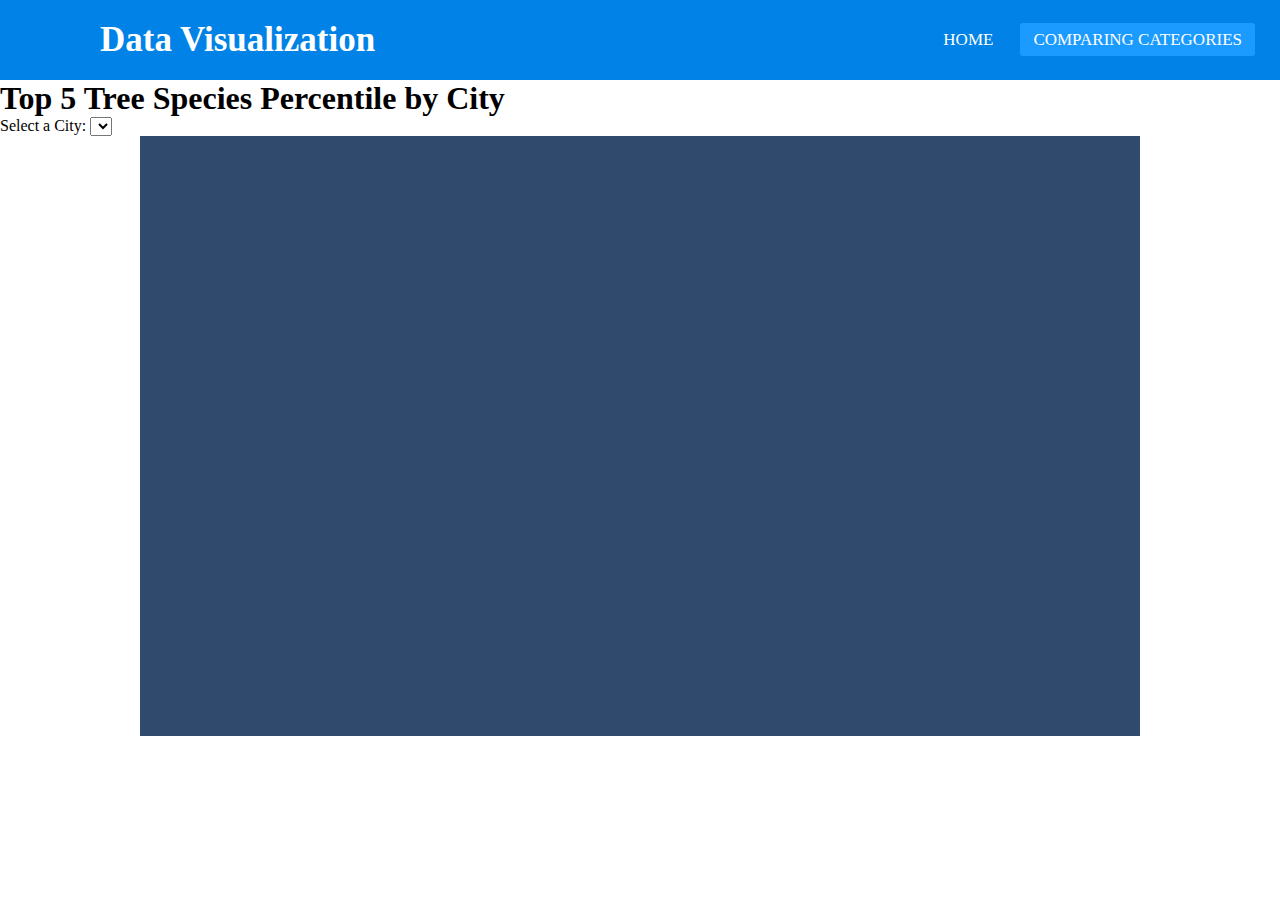
==== Comparing categories.html @ e33f35e9 "barplot" ====
<!DOCTYPE html>
<html>
<head>
    <title>Top 5 Tree Species Percentile by City</title>
    <script src="https://d3js.org/d3.v6.min.js"></script>
    <meta name="viewport" content="width=device-width, initial-scale=1.0">
    <link rel="stylesheet" href="https://cdnjs.cloudflare.com/ajax/libs/font-awesome/5.15.3/css/all.min.css"/> 
    <link rel="stylesheet" href="css/style.css">

</head>
<body>
  <nav>
    <input type="checkbox" id="check">
    <label for="check" class="checkbtn">
      <i class="fas fa-bars"></i>
    </label>
    <label class="logo">Data Visualization</label>
    <ul>
      <li><a class="" href="index.html">Home</a></li>
      <li><a class="active" href="#">Comparing Categories</a></li>

    </ul>
  </nav>
    <h1>Top 5 Tree Species Percentile by City</h1>
    <div id="city-selector">
        <label for="city-select">Select a City: </label>
        <select id="citySelect"></select>
    </div>
    <div id="chart"></div>
    <div id='layout'>
        <!-- <h2>Bar chart example</h2> -->
        <div id='container'>
          <svg />
        </div>
      </div>
</body>
<script src="scripts/comparing categories.js"></script>
</html>
---- css/style.css ----
/* Reset some default styles */
body, h1, h2, p {
    margin: 0;
    padding: 0;
}

/* Apply fonts */
body {
    font-family: 'Fira Sans', sans-serif;
}

h1, h2 {
    font-family: 'Roboto Slab', serif;
}

/* Style the header */
header {
    background-color: #333;
    color: white;
    text-align: center;
    padding: 20px;
}

/* Style sections */
section {
    margin: 20px;
}

    /* Style images within sections */
    section img {
        max-width: 100%;
        height: auto;
    }


/* FOR COMPARING CATEGORIES */


body {
    font-family: 'Open Sans', sans-serif;
  }
  
  div#layout {
    text-align: center;
  }
  
  div#container {
    width: 1000px;
    height: 600px;
    margin: auto;
    background-color: #2F4A6D;
  }
  
  svg {
    width: 100%;
    height: 100%;
  }
  
  .bar {
    fill: #80cbc4;
  }
  
  text {
    font-size: 12px;
    fill: #fff;
  }
  
  path {
    stroke: gray;
  }
  
  line {
    stroke: gray;
  }
  
  line#limit {
    stroke: #FED966;
    stroke-width: 3;
    stroke-dasharray: 3 6;
  }
  
  .grid path {
    stroke-width: 0;
  }
  
  .grid .tick line {
    stroke: #9FAAAE;
    stroke-opacity: 0.3;
  }
  
  text.divergence {
    font-size: 14px;
    fill: #2F4A6D;
  }
  
  text.value {
    font-size: 14px;
  }
  
  text.title {
    font-size: 22px;
    font-weight: 600;
  }
  
  text.label {
    font-size: 14px;
    font-weight: 400;
  }
  
  text.source {
    font-size: 10px;
  }


  /* NAV BAR  */


  *{
    padding: 0;
    margin: 0;
    text-decoration: none;
    list-style: none;
    box-sizing: border-box;
  }
  body{
    font-family: montserrat;
  }
  nav{
    background: #0082e6;
    height: 80px;
    width: 100%;
  }
  label.logo{
    color: white;
    font-size: 35px;
    line-height: 80px;
    padding: 0 100px;
    font-weight: bold;
  }
  nav ul{
    float: right;
    margin-right: 20px;
  }
  nav ul li{
    display: inline-block;
    line-height: 80px;
    margin: 0 5px;
  }
  nav ul li a{
    color: white;
    font-size: 17px;
    padding: 7px 13px;
    border-radius: 3px;
    text-transform: uppercase;
  }
  a.active,a:hover{
    background: #1b9bff;
    transition: .5s;
  }
  .checkbtn{
    font-size: 30px;
    color: white;
    float: right;
    line-height: 80px;
    margin-right: 40px;
    cursor: pointer;
    display: none;
  }
  #check{
    display: none;
  }
  @media (max-width: 952px){
    label.logo{
      font-size: 30px;
      padding-left: 50px;
    }
    nav ul li a{
      font-size: 16px;
    }
  }
  @media (max-width: 858px){
    .checkbtn{
      display: block;
    }
    ul{
      position: fixed;
      width: 100%;
      height: 100vh;
      background: #2c3e50;
      top: 80px;
      left: -100%;
      text-align: center;
      transition: all .5s;
    }
    nav ul li{
      display: block;
      margin: 50px 0;
      line-height: 30px;
    }
    nav ul li a{
      font-size: 20px;
    }
    a:hover,a.active{
      background: none;
      color: #0082e6;
    }
    #check:checked ~ ul{
      left: 0;
    }
  }
  section{
    background: url(bg1.jpg) no-repeat;
    background-size: cover;
    height: calc(100vh - 80px);
  }
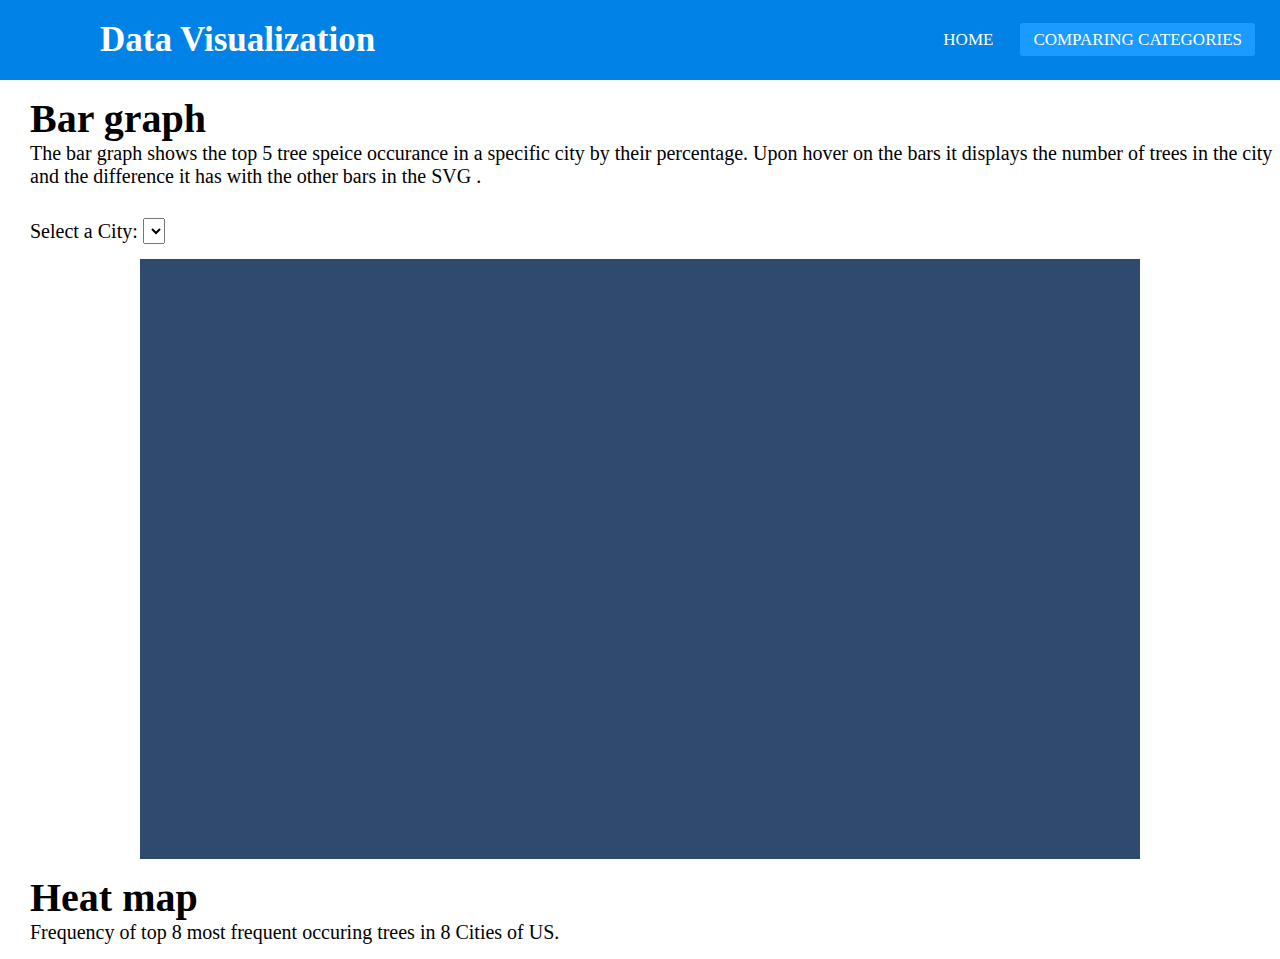
==== commit d8ab9318: "Heatmap" ====
--- a/Comparing categories.html
+++ b/Comparing categories.html
@@ -1,11 +1,16 @@
 <!DOCTYPE html>
 <html>
 <head>
-    <title>Top 5 Tree Species Percentile by City</title>
+    <title>Comparing Categories</title>
     <script src="https://d3js.org/d3.v6.min.js"></script>
+    
     <meta name="viewport" content="width=device-width, initial-scale=1.0">
     <link rel="stylesheet" href="https://cdnjs.cloudflare.com/ajax/libs/font-awesome/5.15.3/css/all.min.css"/> 
     <link rel="stylesheet" href="css/style.css">
+    <link
+9      href="https://fonts.googleapis.com/css2?family=Roboto+Mono:wght@700&display=swap"
+10      rel="stylesheet"
+11    />
 
 </head>
 <body>
@@ -21,18 +26,29 @@
 
     </ul>
   </nav>
-    <h1>Top 5 Tree Species Percentile by City</h1>
-    <div id="city-selector">
+  <div class="selector"> <h1>Bar graph</h1>
+    <p> The bar graph shows the top 5 tree speice occurance in a specific city by their percentage. Upon hover on the bars it displays the number of trees in the city and the difference it has with the other bars in the SVG .</p>
+</div>
+    <!-- <h1>Top 5 Tree Species Percentile by City</h1> -->
+    <div class="selector" id="city-selector">
         <label for="city-select">Select a City: </label>
-        <select id="citySelect"></select>
+        <select class="" id="citySelect"></select>
     </div>
     <div id="chart"></div>
-    <div id='layout'>
+    <!-- <div id='layout'>
         <!-- <h2>Bar chart example</h2> -->
         <div id='container'>
           <svg />
         </div>
-      </div>
+      </div> 
+
+      <div class="selector"> <h1>Heat map</h1>
+        <p> Frequency of top 8 most frequent occuring trees in 8 Cities of US.</p>
+    </div>
+      <div id="heatmap-container"></div>
+
+
+
 </body>
-<script src="scripts/comparing categories.js"></script>
+<script src="comparing categories.js"></script>
 </html>
--- a/css/style.css
+++ b/css/style.css
@@ -35,6 +35,15 @@
 
 /* FOR COMPARING CATEGORIES */
 
+.selector{   padding-top: 15px;
+            padding-bottom: 15px;
+            padding-left: 30px;
+            font-size: 20px;
+}
+
+#citySelect{
+  font-size: 20px;
+}
 
 body {
     font-family: 'Open Sans', sans-serif;
